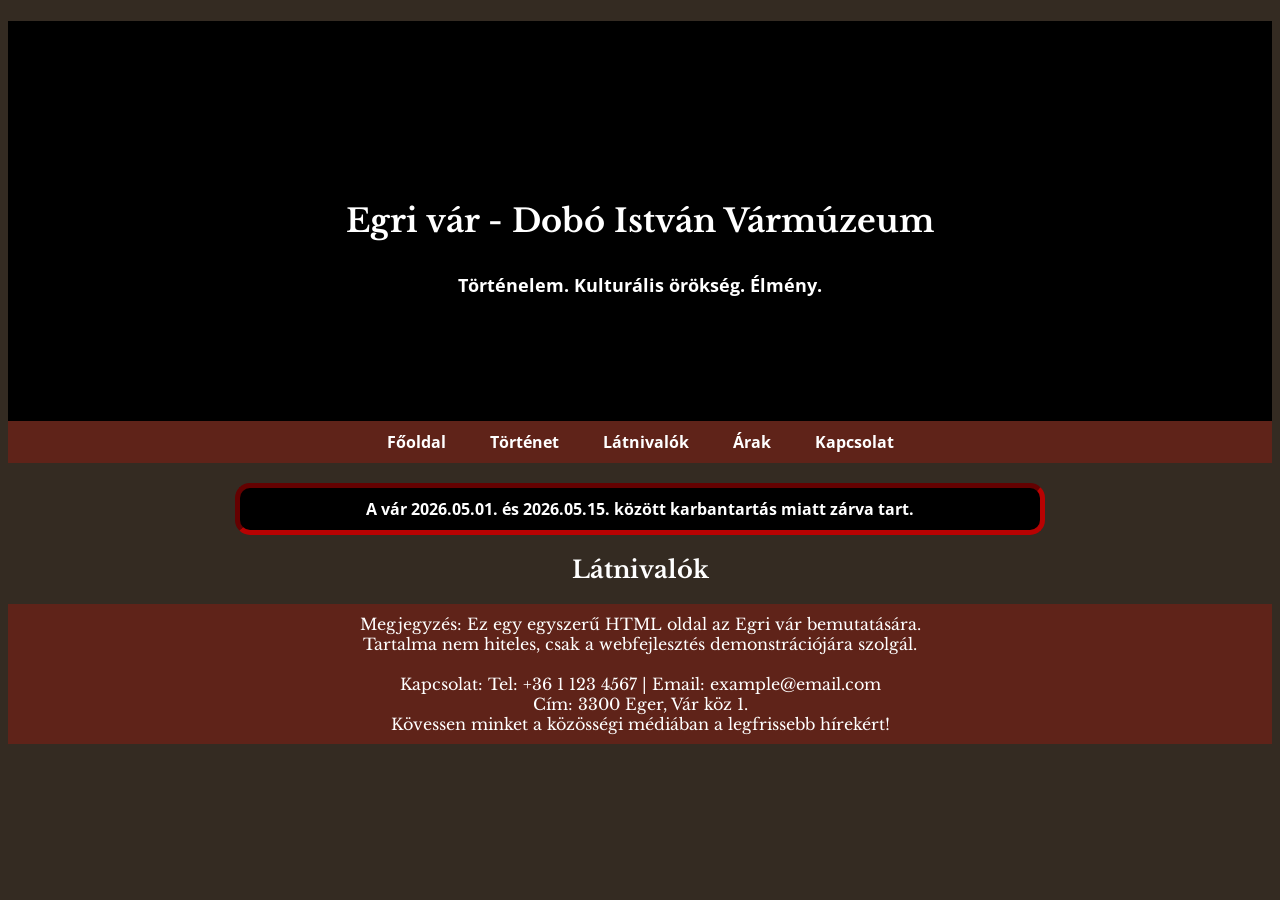
==== attractions.html @ 869ff3e2 "Add attractions.html for Eger Castle site" ====
<!DOCTYPE html>
<html lang="hu">
<head>
    <meta charset="UTF-8">
    <meta name="viewport" content="width=device-width, initial-scale=1.0">
    <title>Egri vár - látnivalók</title>
    <link rel="stylesheet" href="style.css">

    <style>
        @import url('https://fonts.googleapis.com/css2?family=Libre+Baskerville:ital,wght@0,400..700;1,400..700&family=Open+Sans:ital,wght@0,300..800;1,300..800&display=swap');
    </style>
</head>
<body>

    <header>
        <h1 class="t1">Egri vár - Dobó István Vármúzeum</h1>
        <h2 class="t2">Történelem. Kulturális örökség. Élmény.</h2>
    </header>

    <nav>
        <a href="index.html">Főoldal</a>
        <a href="history.html">Történet</a>
        <a href="attractions.html">Látnivalók</a>
        <a href="prices.html">Árak</a>
        <a href="contact.html">Kapcsolat</a>
    </nav>

    <h3 class="disclaimer">A vár 2026.05.01. és 2026.05.15. között karbantartás miatt zárva tart.</h3>
    <h2 class="pagetitle">Látnivalók</h2>
</body>
<footer>
    <h4>Megjegyzés: Ez egy egyszerű HTML oldal az Egri vár bemutatására.<br>Tartalma nem hiteles, csak a webfejlesztés demonstrációjára szolgál.</h4>
    <h4 class="kapcsolat">Kapcsolat: Tel: +36 1 123 4567 | Email: example@email.com<br>Cím: 3300 Eger, Vár köz 1.<br>Kövessen minket a közösségi médiában a legfrissebb hírekért!</h4>
</footer>
</html>
---- style.css ----
body {
    font-family: Open Sans, sans-serif;
    background-color: #342B22;
    color: white;
}

.t1 {
    padding-top: 180px;
    padding-bottom: 10px;
    font-size: 32px;
    font-weight: bold;
    color: #ffffff;
    font-family: 'Libre Baskerville', serif;
}

.t2 {
    padding-top: 0px;

    font-size: 18px;
    color: #ffffff;
}

header {
    text-align: center;
    background-image: url("https://www.eger.hu/public/pic/editor/01bfaca1b354790d48829868bae9134f_1920.JPG");
    background-size: cover;
    background-color: #000000;
    background-position: center;
    height: 400px;
}

nav {
    background-color: #5f2319;
    padding: 10px 0px;
    text-align: center;
    
}

nav a {
    /*link aláhúzását szüntetni meg*/
    text-decoration: none;
    color: #ffffff;
    padding: 0px 20px;
    font-weight: bold;
}

.disclaimer {
    background-color: #000000;
    color: #ffffff;
    text-align: center;
    padding: 10px 0px;
    margin:  20px auto;
    font-size: 16px;
    border: inset 5px rgb(184, 2, 2);
    border-radius: 15px;
    max-width: 800px;
}

.pagetitle {
    color: #ffffff;
    text-align: center;
    font-family: 'Libre Baskerville', serif;
}

section {
    background-color: #473e11;
    border-radius: 25px;
    border: solid 1px #000000;
    color: #ffffff;
    padding: 15px;
    margin: 20px auto;
    max-width: 800px;
}

section h3 {
    font-family: Libre Baskerville, serif;
    font-weight: semi-bold;
    font-size: 24px;
}

section img {
    width: 100%;
    height: 400px;
    object-fit: cover;
    border-radius: 10px;
    border: solid 1px #000000;
}

section h3 {
    margin-top: 0;
}
.moonicon {
    object-fit: contain;
    border: none;
}

footer h4 {
    background-color: #5f2319;
    color: #ffffff;
    text-align: center;
    padding: 10px 0px;
    padding-bottom: 10px;
    font-weight: normal;
    font-family: 'Libre Baskerville', serif;
    margin: 0px
}

.ph2 {
    color: #ffffff;
    text-align: center;
    font-family: 'Libre Baskerville', serif;
    font-weight: semi-bold;
    margin-top: 20px;
    margin-bottom: 10px;
    
    
    
}

.ph3 {
    color: #ffffff;
    text-align: center;
    font-family: 'Libre Baskerville', serif;
    margin-top: 40px;
    margin-bottom: 0px;
    
}

.ph4 {
    color: #ffffff;
    text-align: left;
    font-family: 'Libre Baskerville', serif;
    margin-top: 20px;
    margin-bottom: 0px;
}

p {
    color: #ffffff;
    text-align: justify;
    font-family: 'Open Sans', sans-serif;
}

.historysection {
    max-width: 1500px;
}

a {color: white;}

table {
    text-align: left;
    margin: auto;
    margin-bottom: 20px;
    border: solid 1px #ffffff;
    text-align: left;
    font-weight: 400;
    
}

table thead, tfoot {
    font-weight: bold;
    text-align: center;
}

table th {
    padding: 10px;
    border: solid 30% #ffffff;
    font-style: 200;
}

.content-wrapper {
  display: flex;
  align-items: center; 
  gap: 40px;           
  padding: 50px;
}

.text-content, .map-content {
  flex: 1;             
}

.map-content iframe {
  width: 100%;         
  height: 400px; 
  width: 400px;      
  border-radius: 8px;  
}


@media (max-width: 768px) {
  .content-wrapper {
    flex-direction: column;
    text-align: center;
  }
}
/*
.map-section {
    max-width: 1000px;
    margin-left: auto;
}
*/
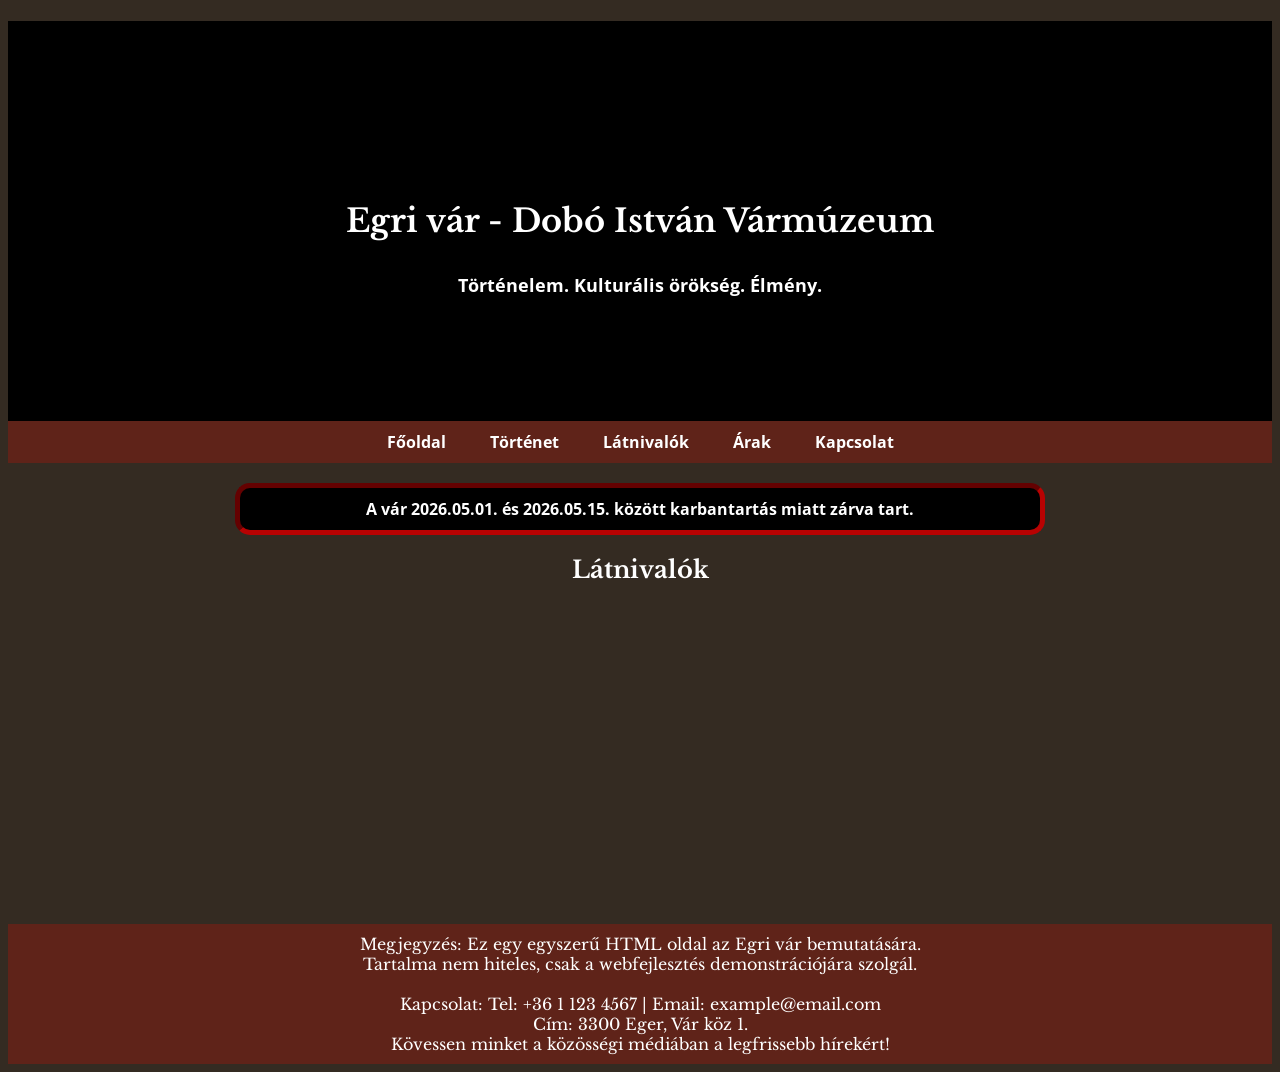
==== commit 8a0f5b16: "Add YouTube video embed to attractions page" ====
--- a/attractions.html
+++ b/attractions.html
@@ -27,6 +27,8 @@
 
     <h3 class="disclaimer">A vár 2026.05.01. és 2026.05.15. között karbantartás miatt zárva tart.</h3>
     <h2 class="pagetitle">Látnivalók</h2>
+
+    <iframe width="560" height="315" src="https://www.youtube.com/embed/uWogefb4RjM?si=gWjU-ban0ZZWf1mN" title="YouTube video player" frameborder="0" allow="accelerometer; autoplay; clipboard-write; encrypted-media; gyroscope; picture-in-picture; web-share" referrerpolicy="strict-origin-when-cross-origin" allowfullscreen></iframe>
 </body>
 <footer>
     <h4>Megjegyzés: Ez egy egyszerű HTML oldal az Egri vár bemutatására.<br>Tartalma nem hiteles, csak a webfejlesztés demonstrációjára szolgál.</h4>
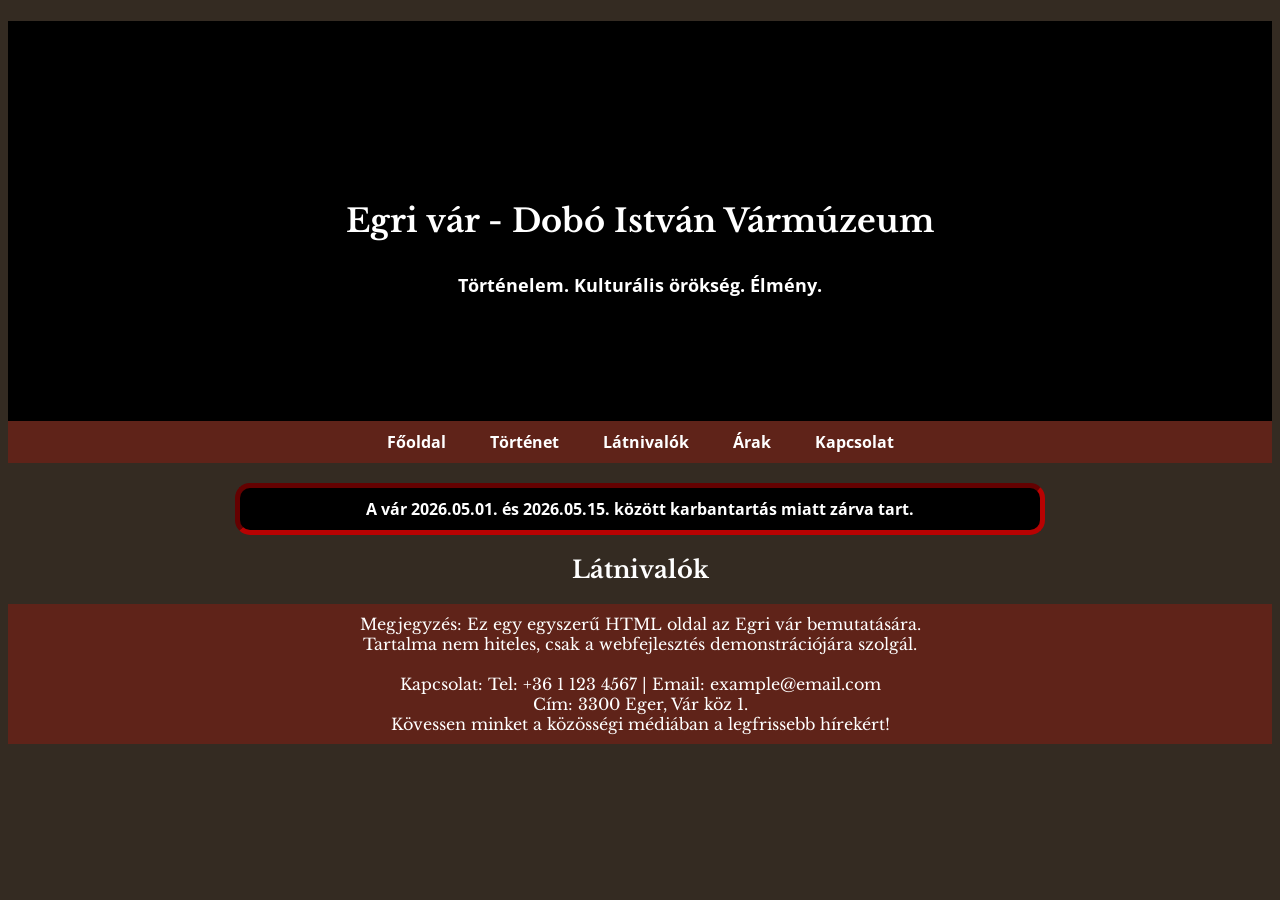
==== commit dfabf3f7: "Remove YouTube video iframe from attractions.html Removed YouTube iframe from attractions page." ====
--- a/attractions.html
+++ b/attractions.html
@@ -28,7 +28,6 @@
     <h3 class="disclaimer">A vár 2026.05.01. és 2026.05.15. között karbantartás miatt zárva tart.</h3>
     <h2 class="pagetitle">Látnivalók</h2>
 
-    <iframe width="560" height="315" src="https://www.youtube.com/embed/uWogefb4RjM?si=gWjU-ban0ZZWf1mN" title="YouTube video player" frameborder="0" allow="accelerometer; autoplay; clipboard-write; encrypted-media; gyroscope; picture-in-picture; web-share" referrerpolicy="strict-origin-when-cross-origin" allowfullscreen></iframe>
 </body>
 <footer>
     <h4>Megjegyzés: Ez egy egyszerű HTML oldal az Egri vár bemutatására.<br>Tartalma nem hiteles, csak a webfejlesztés demonstrációjára szolgál.</h4>
